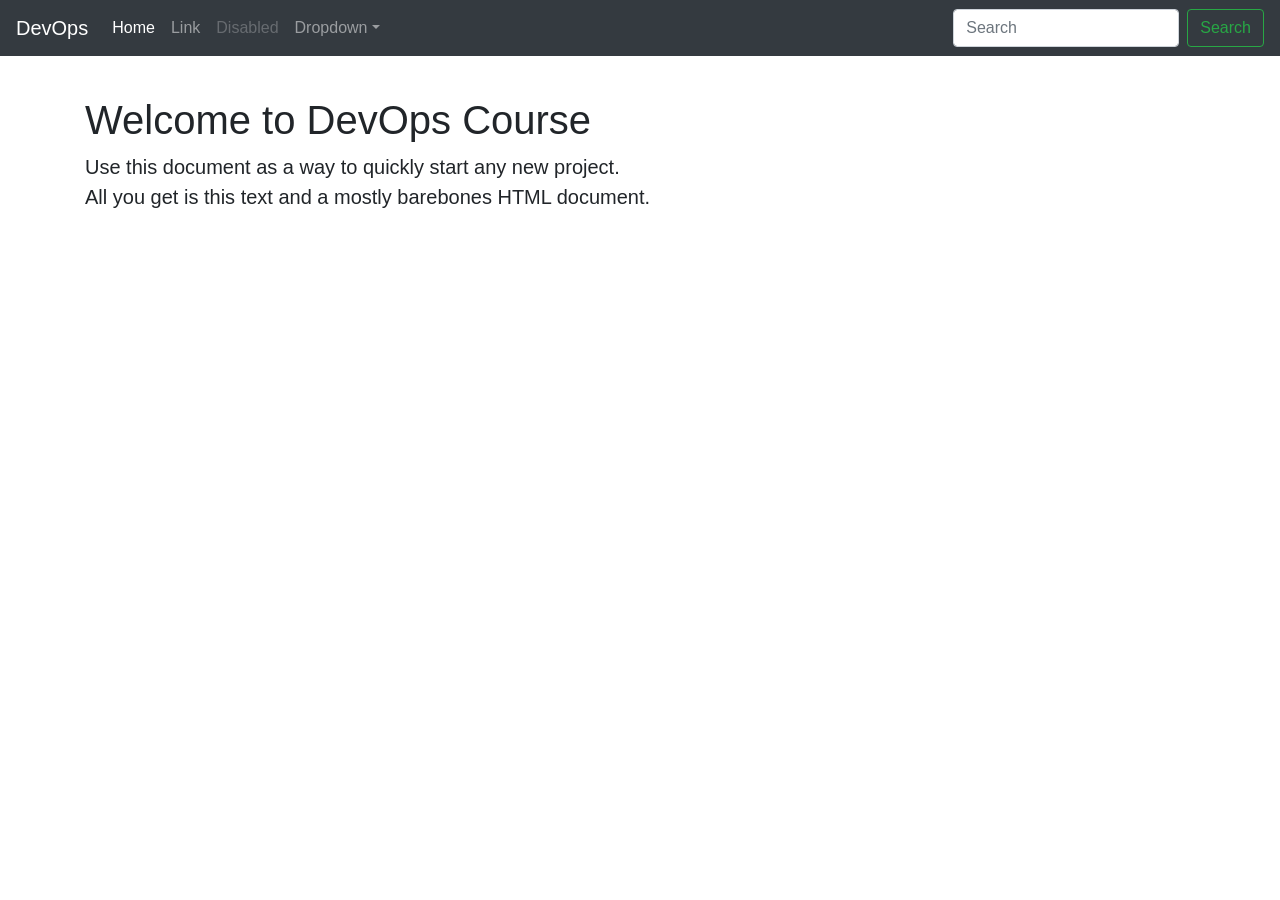
==== target/classes/templates/index.html @ 361d4e9c "master tree" ====
<!doctype html>
<html lang="en" xmlns="http://www.thymeleaf.org">
  <head>
    <meta charset="utf-8">
    <meta name="viewport" content="width=device-width, initial-scale=1, shrink-to-fit=no">
    
    <title>DevOps Course</title>

   <link rel="stylesheet" href="https://stackpath.bootstrapcdn.com/bootstrap/4.1.3/css/bootstrap.min.css" integrity="sha384-MCw98/SFnGE8fJT3GXwEOngsV7Zt27NXFoaoApmYm81iuXoPkFOJwJ8ERdknLPMO" crossorigin="anonymous">

    <!-- Custom styles for this template -->
    <link href="main.css" rel="stylesheet">
  </head>

  <body>

    <nav class="navbar navbar-expand-md navbar-dark bg-dark fixed-top">
      <a class="navbar-brand" href="#">DevOps</a>
      <button class="navbar-toggler" type="button" data-toggle="collapse" data-target="#navbarsExampleDefault" aria-controls="navbarsExampleDefault" aria-expanded="false" aria-label="Toggle navigation">
        <span class="navbar-toggler-icon"></span>
      </button>

      <div class="collapse navbar-collapse" id="navbarsExampleDefault">
        <ul class="navbar-nav mr-auto">
          <li class="nav-item active">
            <a class="nav-link" href="#">Home <span class="sr-only">(current)</span></a>
          </li>
          <li class="nav-item">
            <a class="nav-link" href="#">Link</a>
          </li>
          <li class="nav-item">
            <a class="nav-link disabled" href="#">Disabled</a>
          </li>
          <li class="nav-item dropdown">
            <a class="nav-link dropdown-toggle" href="https://example.com" id="dropdown01" data-toggle="dropdown" aria-haspopup="true" aria-expanded="false">Dropdown</a>
            <div class="dropdown-menu" aria-labelledby="dropdown01">
              <a class="dropdown-item" href="#">Action</a>
              <a class="dropdown-item" href="#">Another action</a>
              <a class="dropdown-item" href="#">Something else here</a>
            </div>
          </li>
        </ul>
        <form class="form-inline my-2 my-lg-0">
          <input class="form-control mr-sm-2" type="text" placeholder="Search" aria-label="Search">
          <button class="btn btn-outline-success my-2 my-sm-0" type="submit">Search</button>
        </form>
      </div>
    </nav>

    <main role="main" class="container">

      <div class="starter-template">
      <br>
      <br>
      <br>
      <br>
        <h1>Welcome to DevOps Course</h1>
        <p class="lead">Use this document as a way to quickly start any new project.<br> All you get is this text and a mostly barebones HTML document.</p>
      	<p th:text= "'Course Name:' + ${course} ">
      
      </div>

    </main><!-- /.container -->

    <!-- Bootstrap core JavaScript
    ================================================== -->
    <!-- Placed at the end of the document so the pages load faster -->
    <script src="https://code.jquery.com/jquery-3.3.1.slim.min.js" integrity="sha384-q8i/X+965DzO0rT7abK41JStQIAqVgRVzpbzo5smXKp4YfRvH+8abtTE1Pi6jizo" crossorigin="anonymous"></script>
    <script src="https://stackpath.bootstrapcdn.com/bootstrap/4.1.3/js/bootstrap.min.js" integrity="sha384-ChfqqxuZUCnJSK3+MXmPNIyE6ZbWh2IMqE241rYiqJxyMiZ6OW/JmZQ5stwEULTy" crossorigin="anonymous"></script>

    <script src="../../dist/js/bootstrap.min.js"></script>
  </body>
</html>
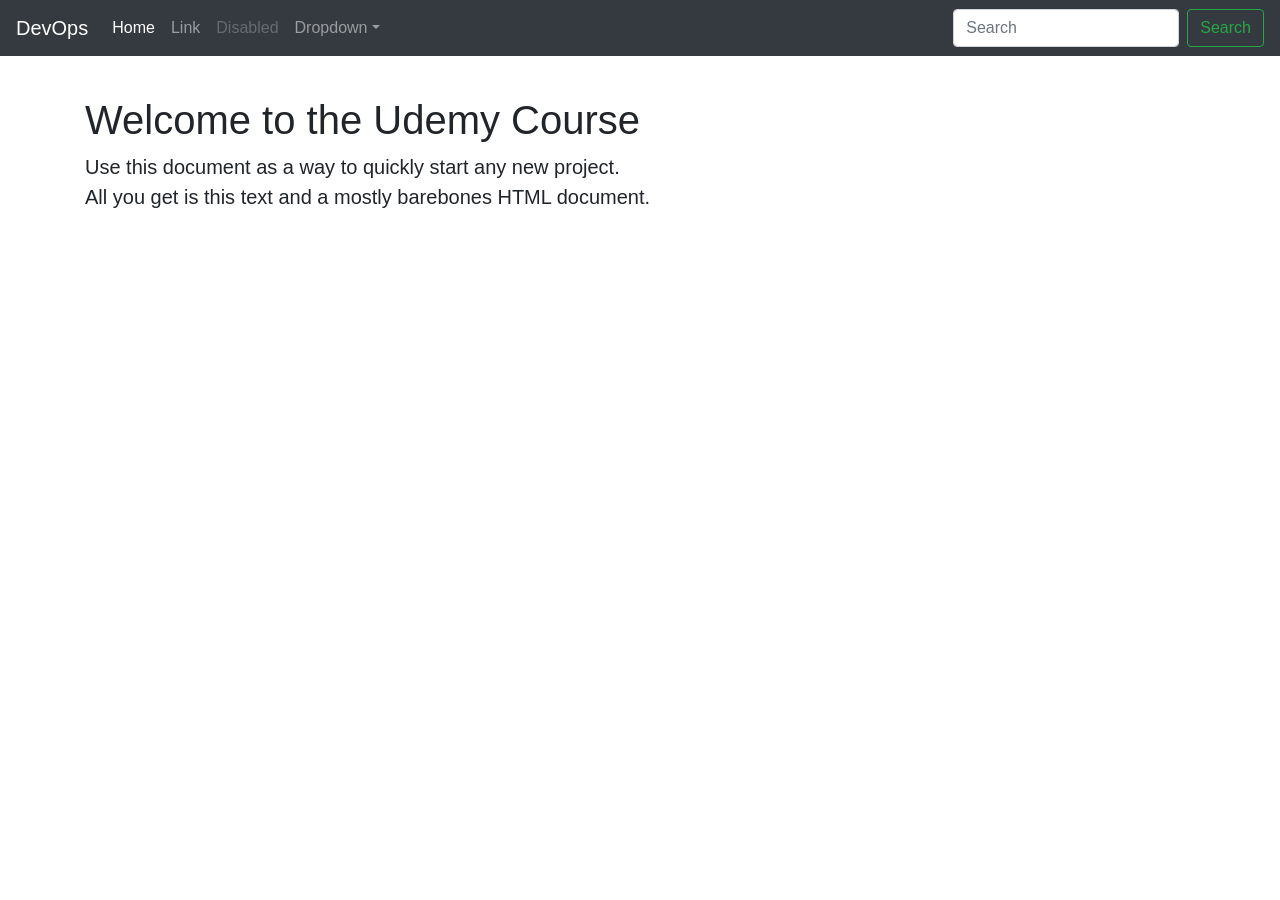
==== commit 936ebb9e: "Merge tag 'initial_release' into develop closing release 1.2.0" ====
--- a/target/classes/templates/index.html
+++ b/target/classes/templates/index.html
@@ -55,7 +55,7 @@
       <br>
       <br>
       <br>
-        <h1>Welcome to DevOps Course</h1>
+        <h1>Welcome to the Udemy Course</h1>
         <p class="lead">Use this document as a way to quickly start any new project.<br> All you get is this text and a mostly barebones HTML document.</p>
       	<p th:text= "'Course Name:' + ${course} ">
       
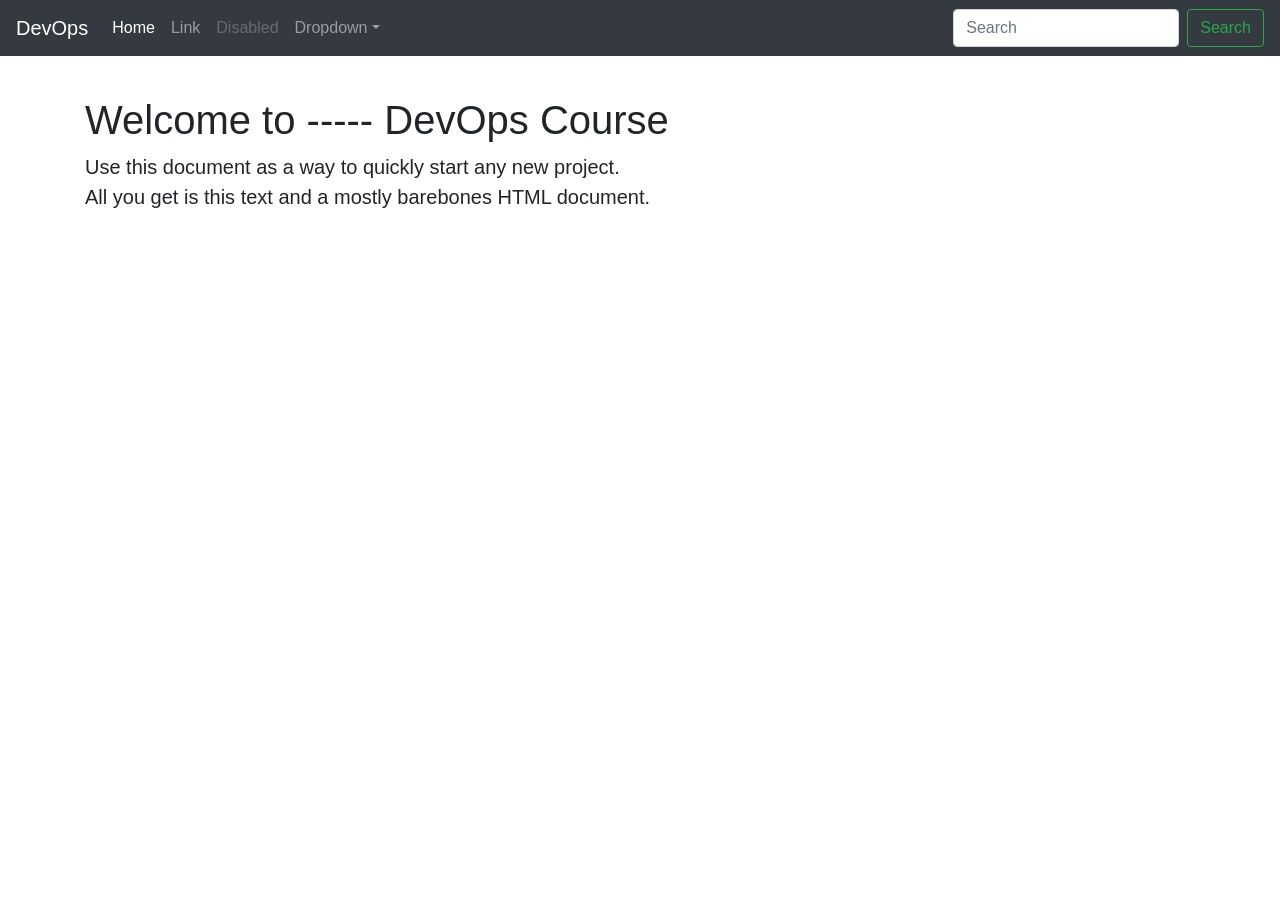
==== commit 66820ace: "fixed the production issue" ====
--- a/target/classes/templates/index.html
+++ b/target/classes/templates/index.html
@@ -55,7 +55,7 @@
       <br>
       <br>
       <br>
-        <h1>Welcome to the Udemy Course</h1>
+        <h1>Welcome to ----- DevOps Course</h1>
         <p class="lead">Use this document as a way to quickly start any new project.<br> All you get is this text and a mostly barebones HTML document.</p>
       	<p th:text= "'Course Name:' + ${course} ">
       
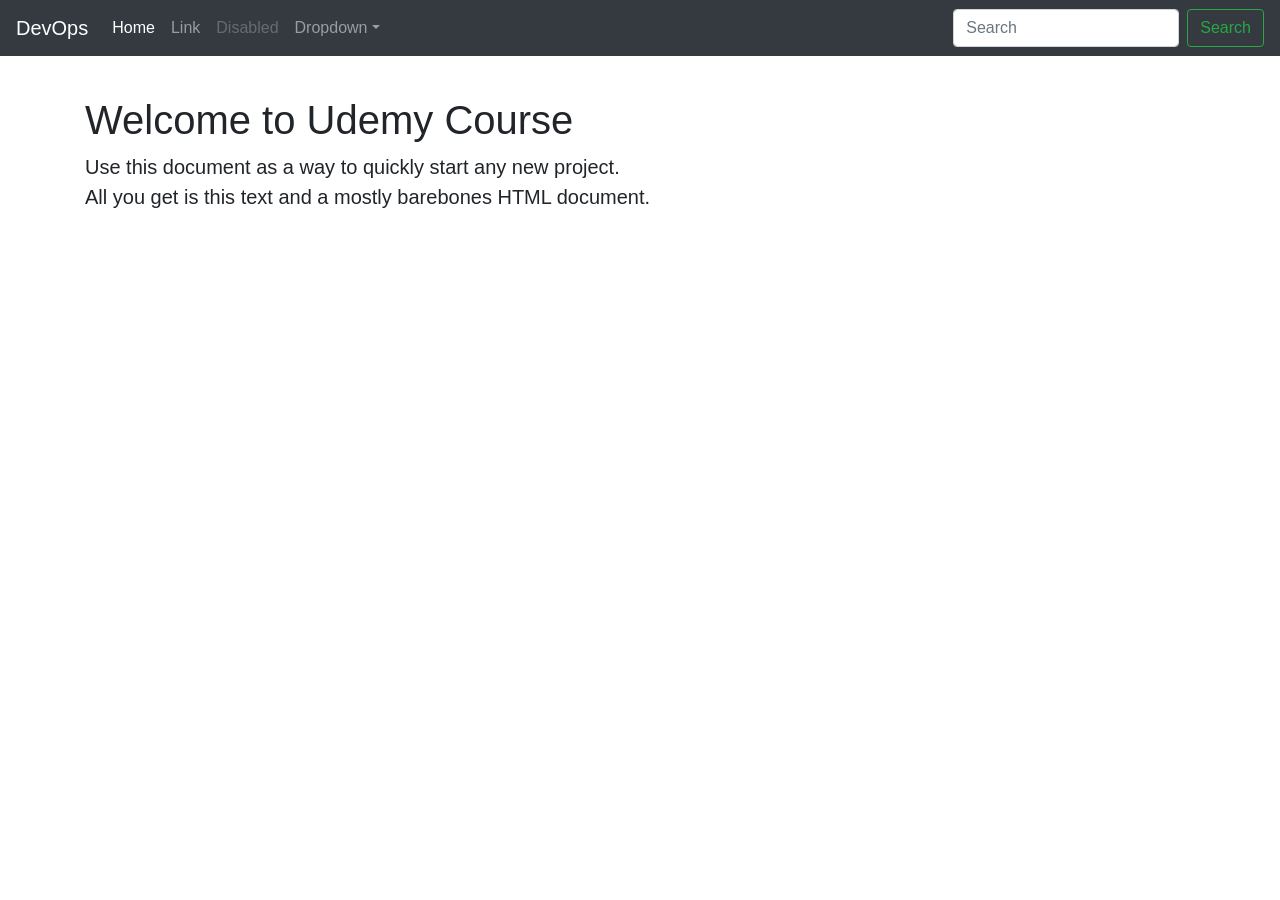
==== commit 8a803d3b: "cambios en el index" ====
--- a/target/classes/templates/index.html
+++ b/target/classes/templates/index.html
@@ -55,7 +55,7 @@
       <br>
       <br>
       <br>
-        <h1>Welcome to ----- DevOps Course</h1>
+        <h1>Welcome to  Udemy Course</h1>
         <p class="lead">Use this document as a way to quickly start any new project.<br> All you get is this text and a mostly barebones HTML document.</p>
       	<p th:text= "'Course Name:' + ${course} ">
       
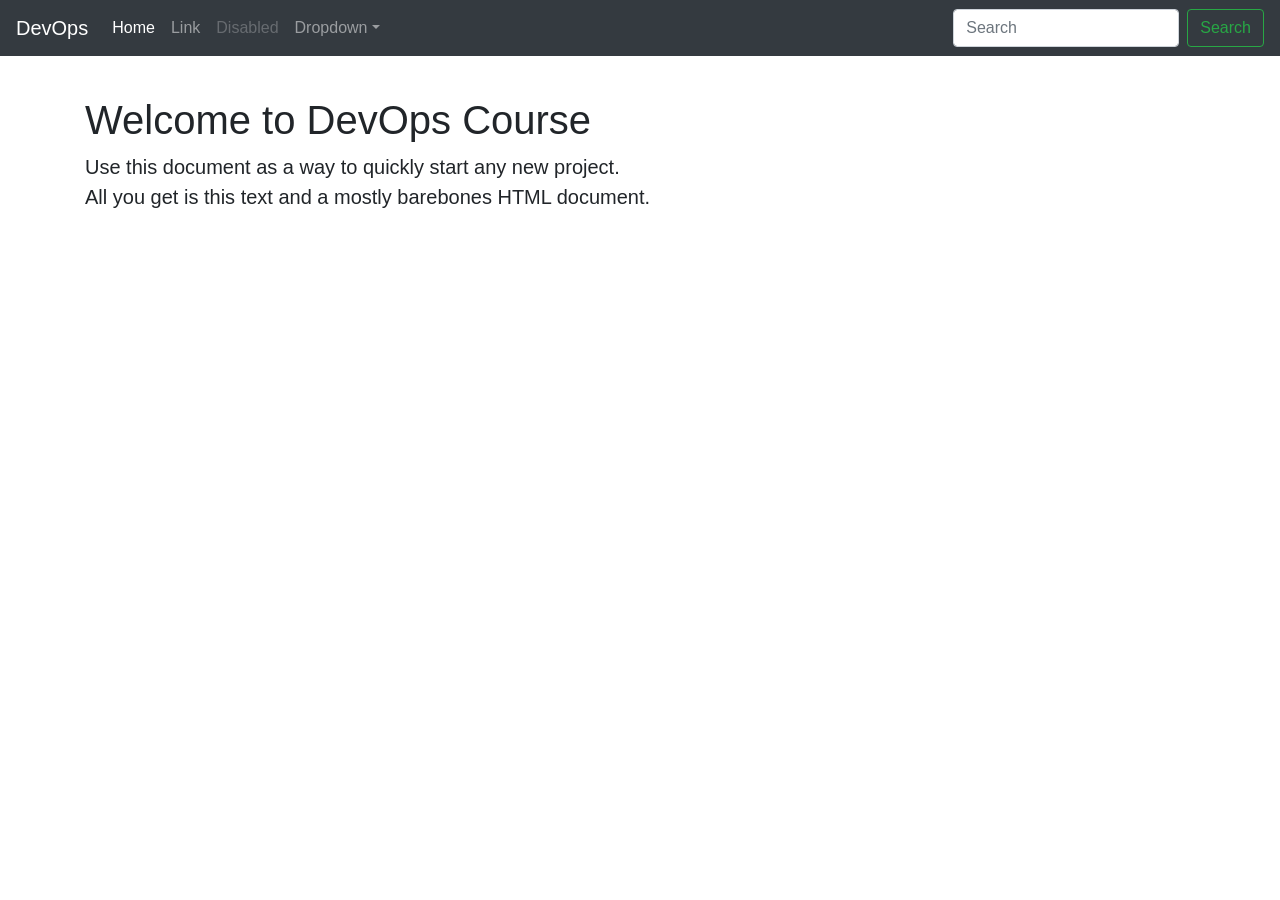
==== commit d886a533: "the newest release functional" ====
--- a/target/classes/templates/index.html
+++ b/target/classes/templates/index.html
@@ -55,7 +55,7 @@
       <br>
       <br>
       <br>
-        <h1>Welcome to  Udemy Course</h1>
+        <h1>Welcome to DevOps Course</h1>
         <p class="lead">Use this document as a way to quickly start any new project.<br> All you get is this text and a mostly barebones HTML document.</p>
       	<p th:text= "'Course Name:' + ${course} ">
       
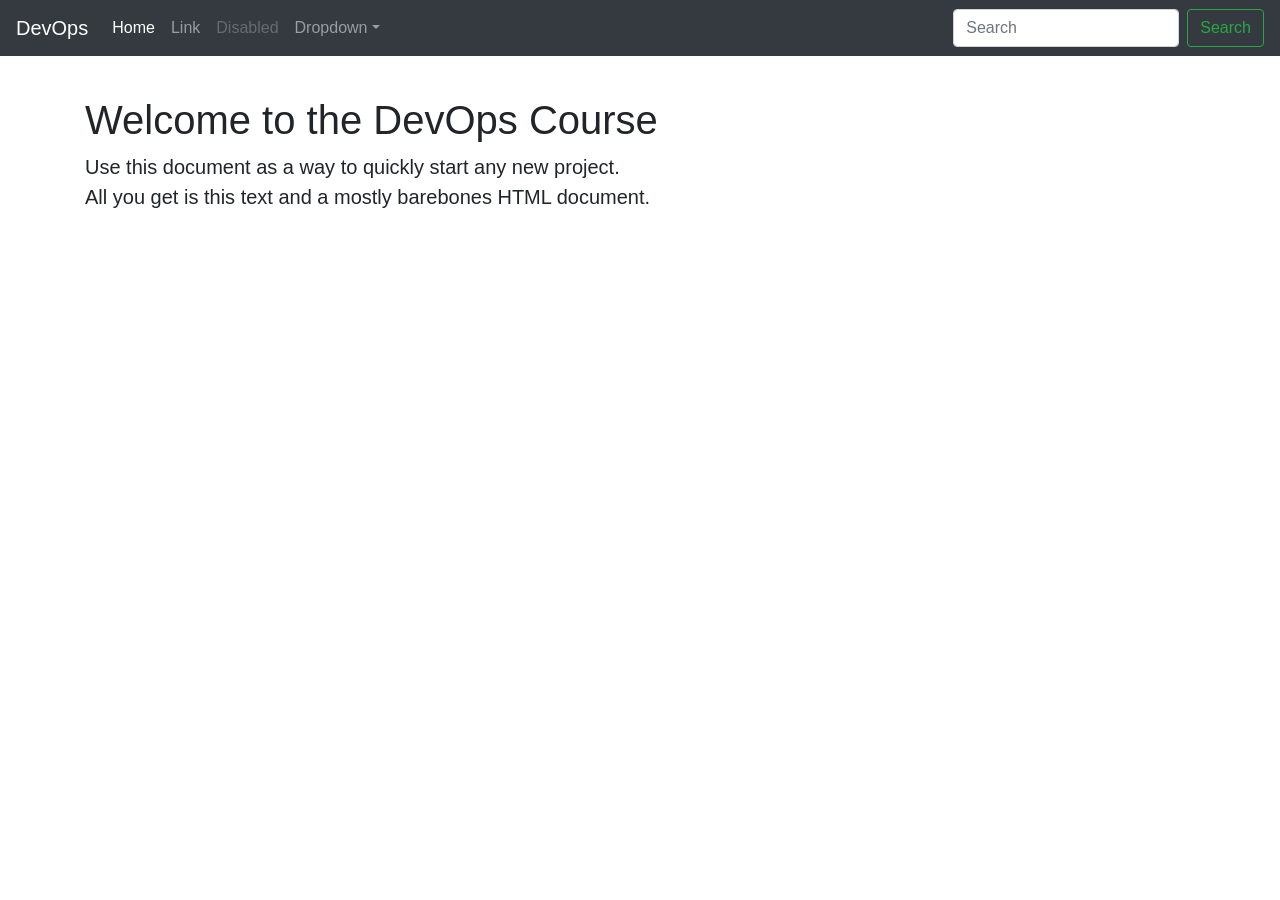
==== commit c2b289da: "cambios" ====
--- a/target/classes/templates/index.html
+++ b/target/classes/templates/index.html
@@ -55,7 +55,7 @@
       <br>
       <br>
       <br>
-        <h1>Welcome to DevOps Course</h1>
+        <h1>Welcome to the DevOps Course</h1>
         <p class="lead">Use this document as a way to quickly start any new project.<br> All you get is this text and a mostly barebones HTML document.</p>
       	<p th:text= "'Course Name:' + ${course} ">
       
